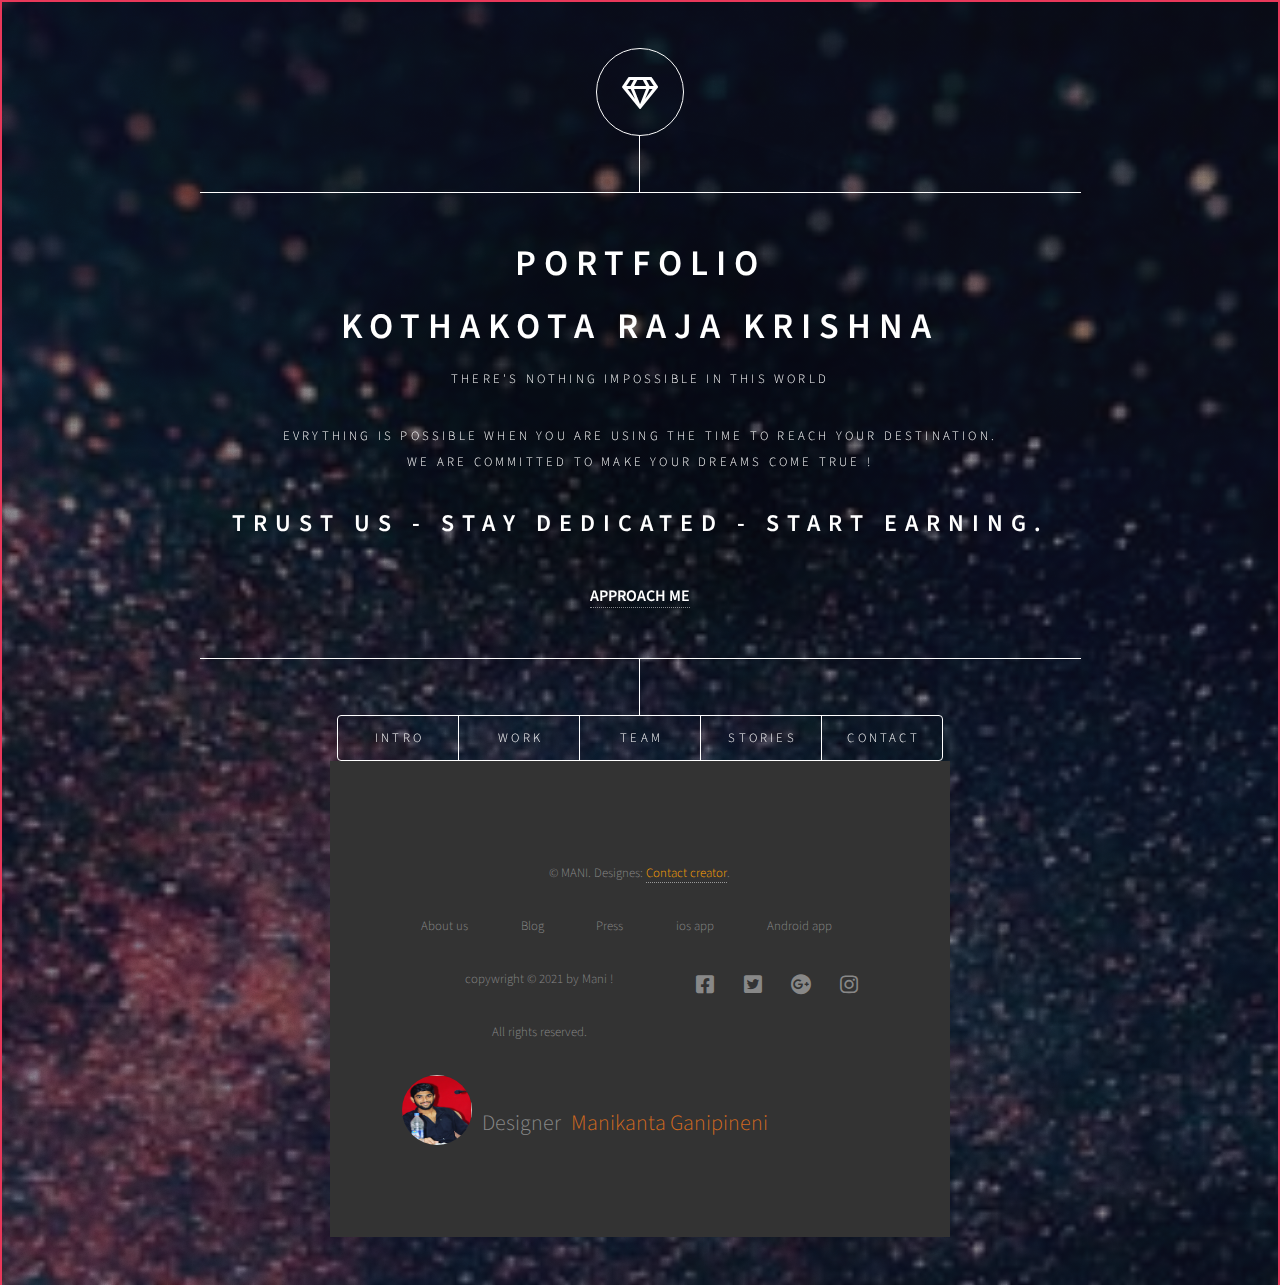
==== index.html @ e28f754a "Add files via upload" ====
<!DOCTYPE HTML>
<!--
	Dimension by HTML5 UP
	html5up.net | @ajlkn
	Free for personal and commercial use under the CCA 3.0 license (html5up.net/license)
-->
<html>
	<head>
		<title>KITTU</title>
		<meta charset="utf-8" />
		<meta name="viewport" content="width=device-width, initial-scale=1, user-scalable=no" />
		<link rel="stylesheet" href="assets/css/main.css" />
		<noscript><link rel="stylesheet" href="assets/css/noscript.css" /></noscript>
	</head>
	<body class="is-preload">

		<!-- Wrapper -->
			<div id="wrapper">

				<!-- Header -->
					<header id="header">
						<div class="logo">
							<span class="icon fa-gem"></span>
						</div>
						<div class="content">
							<div class="inner">
								<h1>PORTFOLIO</h1>

								<h1>KOTHAKOTA RAJA KRISHNA</h1>
								<p>There's nothing impossible in this world</p>
								<p>Evrything is possible when you are using the time to reach your destination<!--<a href="#"><STRONG>FIND ME</STRONG></a>-->.<br />
									We are committed to make your dreams come true ! <br><h2>Trust us - Stay dedicated - Start earning.</h2><br><a href="https://api.whatsapp.com/send?phone=917095626390" target="_blank"><STRONG>APPROACH ME</STRONG></a></p>
							</div>
						</div>
						<nav>
							<ul>
								<li><a href="#intro">Intro</a></li>
								<li><a href="#work">Work</a></li>
								<li><a href="#Team">Team</a></li>
								<li><a href="#Stories">Stories</a> </li>
								<li><a href="#contact">Contact</a></li>

								<!--<li><a href="#elements">Elements</a></li>-->
							</ul>
						</nav>
					</header>

				<!-- Main -->
					<div id="main">

						<!-- Intro -->
							<article id="intro">
								<h2 class="major">Intro</h2>
								<span class="image main"><img src="images/intro.jpg" alt="" /></span>
								<p>The purpose of this Portfolio is to explain how  <strong> Shadow Consultancy</strong>  will assist you to get a fixed job in a short span of 2 Weeks. We can't change the direction of your wind we can adjust your sails to reach our destination. Trust - Dedicate - Earn. &nbsp &nbsp<a href="#work"><STRONG> NEXT</STRONG></a>.</p>
                                  <h3>KOTHAKOTA RAJA KRISHNA</h3>
							</article>

						<!-- Work -->
							<article id="work">
								<h2 class="major">Work</h2>
								<span class="image main"><img src="images/work.jpg" alt="" /></span>
								<p>We make your goal, Join us today</p>
									<p>Don't be worried about unemployment when you are ready to learn.</p>

									<p>Task Plan will be sent to Mail .&nbsp &nbsp <a href="#Team"> NEXT</a></p>

							</article>

						<!-- Team -->
							<article id="Team">
								<h2 class="major">Team</h2>
								<span class="image main"><img src="images/team.jpg" alt="" /></span>
								<h3>"Great things are always done by a Great Team"</h3>
								<p> <h3>K.Raja Krishna </h3> - Team Leader & Traine</p>
								<p> <h3>G.Mani Kanta   </h3> - Desiner</p>
								<p> <h3>P.Lalasa  </h3> - HR Traine <br>&nbsp&nbsp&nbsp&nbsp&nbsp&nbsp&nbsp&nbsp&nbsp&nbsp&nbsp&nbsp&nbsp&nbsp&nbsp&nbsp&nbsp&nbsp&nbsp&nbsp&nbsp&nbsp&nbsp&nbsp&nbsp&nbsp&nbsp&nbsp&nbsp&nbsp&nbsp&nbsp&nbsp&nbsp&nbsp&nbsp&nbsp&nbsp&nbsp&nbsp&nbsp&nbsp&nbsp&nbsp&nbsp&nbsp&nbsp&nbsp&nbsp&nbsp&nbsp&nbsp&nbsp&nbsp&nbsp&nbsp&nbsp&nbsp&nbsp&nbsp&nbsp&nbsp&nbsp&nbsp&nbsp&nbsp&nbsp&nbsp&nbsp&nbsp&nbsp&nbsp&nbsp&nbsp&nbsp&nbsp&nbsp&nbsp&nbsp&nbsp&nbsp&nbsp&nbsp&nbsp<a href="#Stories">NEXT</a></p>


							</article>

						<!-- stories -->
						<article id="Stories">
							<h2 class="major">Stories</h2>
							<span class="image main"><img src="images/sucess.jpg" alt="" /></span>
							<h3>" Our Successful Stories "</h3>
							<p><h3>T.Arun Sai </h3>- 10Lac Package </p>
							<p><h3>G.Ameen </h3> - 7Lac package <br>&nbsp&nbsp&nbsp&nbsp&nbsp&nbsp&nbsp&nbsp&nbsp&nbsp&nbsp&nbsp&nbsp&nbsp&nbsp&nbsp&nbsp&nbsp&nbsp&nbsp&nbsp&nbsp&nbsp&nbsp&nbsp&nbsp&nbsp&nbsp&nbsp&nbsp&nbsp&nbsp&nbsp&nbsp&nbsp&nbsp&nbsp&nbsp&nbsp&nbsp&nbsp&nbsp&nbsp&nbsp&nbsp&nbsp&nbsp&nbsp&nbsp&nbsp&nbsp&nbsp&nbsp&nbsp&nbsp&nbsp&nbsp&nbsp&nbsp&nbsp&nbsp&nbsp&nbsp&nbsp&nbsp&nbsp&nbsp&nbsp&nbsp&nbsp&nbsp&nbsp&nbsp&nbsp&nbsp&nbsp&nbsp&nbsp&nbsp&nbsp&nbsp&nbsp&nbsp&nbsp <a href="#contact"> NEXT</a></p>



						</article>

						<!-- Contact -->
							<article id="contact" >
								<h2 class="major">Contact</h2>
								<form method="post" action="#" netlify >
									<div class="fields">
										<div class="field half">
											<label for="name">Name</label>
											<input type="text" name="name" id="name" />
										</div>
										<div class="field half">
											<label for="email">Email</label>
											<input type="text" name="email" id="email" />
										</div>
										<div class="field">
											<label for="message">Message</label>
											<textarea name="message" id="message" rows="4"></textarea>
										</div>
									</div>
									<ul class="actions">
										<li><input type="submit" value="Send Message" class="primary" /></li>
										<li><input type="reset" value="Reset" /></li>
										 <li><a href="home.html"  class="button"> Home</a></li>
									</ul>
								</form>
								<ul class="icons">
									<li><a href="https://twitter.com/manichow999" target="_blank" class="icon brands fa-twitter"><span class="label">Twitter</span></a></li>
									<li><a href="https://www.facebook.com/kittuyadav09" target="_blank" class="icon brands fa-facebook-f"><span class="label">Facebook</span></a></li>
									<li><a href="https://instagram.com/kittu_yadav_l?igshid=iut64e9iz1jh" target="_blank" class="icon brands fa-instagram"><span class="label">Instagram</span></a></li>
									<li><a href="mailto:kittuipod@gmail.com" target="_blank" class="icon brands fa-github"><span class="label">GitHub</span></a></li>
								</ul>
							</article>

						<!-- Elements -->
							<article id="elements">
								<h2 class="major">Elements</h2>

								<section>
									<h3 class="major">Text</h3>
									<p>This is <b>bold</b> and this is <strong>strong</strong>. This is <i>italic</i> and this is <em>emphasized</em>.
									This is <sup>superscript</sup> text and this is <sub>subscript</sub> text.
									This is <u>underlined</u> and this is code: <code>for (;;) { ... }</code>. Finally, <a href="#">this is a link</a>.</p>
									<hr />
									<h2>Heading Level 2</h2>
									<h3>Heading Level 3</h3>
									<h4>Heading Level 4</h4>
									<h5>Heading Level 5</h5>
									<h6>Heading Level 6</h6>
									<hr />
									<h4>Blockquote</h4>
									<blockquote>Fringilla nisl. Donec accumsan interdum nisi, quis tincidunt felis sagittis eget tempus euismod. Vestibulum ante ipsum primis in faucibus vestibulum. Blandit adipiscing eu felis iaculis volutpat ac adipiscing accumsan faucibus. Vestibulum ante ipsum primis in faucibus lorem ipsum dolor sit amet nullam adipiscing eu felis.</blockquote>
									<h4>Preformatted</h4>
									<pre><code>i = 0;

while (!deck.isInOrder()) {
    print 'Iteration ' + i;
    deck.shuffle();
    i++;
}

print 'It took ' + i + ' iterations to sort the deck.';</code></pre>
								</section>

								<section>
									<h3 class="major">Lists</h3>

									<h4>Unordered</h4>
									<ul>
										<li>Dolor pulvinar etiam.</li>
										<li>Sagittis adipiscing.</li>
										<li>Felis enim feugiat.</li>
									</ul>

									<h4>Alternate</h4>
									<ul class="alt">
										<li>Dolor pulvinar etiam.</li>
										<li>Sagittis adipiscing.</li>
										<li>Felis enim feugiat.</li>
									</ul>

									<h4>Ordered</h4>
									<ol>
										<li>Dolor pulvinar etiam.</li>
										<li>Etiam vel felis viverra.</li>
										<li>Felis enim feugiat.</li>
										<li>Dolor pulvinar etiam.</li>
										<li>Etiam vel felis lorem.</li>
										<li>Felis enim et feugiat.</li>
									</ol>
									<h4>Icons</h4>
									<ul class="icons">
										<li><a href="#" class="icon brands fa-twitter"><span class="label">Twitter</span></a></li>
										<li><a href="#" class="icon brands fa-facebook-f"><span class="label">Facebook</span></a></li>
										<li><a href="#" class="icon brands fa-instagram"><span class="label">Instagram</span></a></li>
										<li><a href="mailto:kittuipod@gmail.com" target="_blank" class="fas fa-envelope"><span class="label">Github</span></a></li>
									</ul>    <i class=""></i>

									<h4>Actions</h4>
									<ul class="actions">
										<li><a href="#" class="button primary">Default</a></li>
										<li><a href="#" class="button">Default</a></li>
									</ul>
									<ul class="actions stacked">
										<li><a href="#" class="button primary">Default</a></li>
										<li><a href="#" class="button">Default</a></li>
									</ul>
								</section>

								<section>
									<h3 class="major">Table</h3>
									<h4>Default</h4>
									<div class="table-wrapper">
										<table>
											<thead>
												<tr>
													<th>Name</th>
													<th>Description</th>
													<th>Price</th>
												</tr>
											</thead>
											<tbody>
												<tr>
													<td>Item One</td>
													<td>Ante turpis integer aliquet porttitor.</td>
													<td>29.99</td>
												</tr>
												<tr>
													<td>Item Two</td>
													<td>Vis ac commodo adipiscing arcu aliquet.</td>
													<td>19.99</td>
												</tr>
												<tr>
													<td>Item Three</td>
													<td> Morbi faucibus arcu accumsan lorem.</td>
													<td>29.99</td>
												</tr>
												<tr>
													<td>Item Four</td>
													<td>Vitae integer tempus condimentum.</td>
													<td>19.99</td>
												</tr>
												<tr>
													<td>Item Five</td>
													<td>Ante turpis integer aliquet porttitor.</td>
													<td>29.99</td>
												</tr>
											</tbody>
											<tfoot>
												<tr>
													<td colspan="2"></td>
													<td>100.00</td>
												</tr>
											</tfoot>
										</table>
									</div>

									<h4>Alternate</h4>
									<div class="table-wrapper">
										<table class="alt">
											<thead>
												<tr>
													<th>Name</th>
													<th>Description</th>
													<th>Price</th>
												</tr>
											</thead>
											<tbody>
												<tr>
													<td>Item One</td>
													<td>Ante turpis integer aliquet porttitor.</td>
													<td>29.99</td>
												</tr>
												<tr>
													<td>Item Two</td>
													<td>Vis ac commodo adipiscing arcu aliquet.</td>
													<td>19.99</td>
												</tr>
												<tr>
													<td>Item Three</td>
													<td> Morbi faucibus arcu accumsan lorem.</td>
													<td>29.99</td>
												</tr>
												<tr>
													<td>Item Four</td>
													<td>Vitae integer tempus condimentum.</td>
													<td>19.99</td>
												</tr>
												<tr>
													<td>Item Five</td>
													<td>Ante turpis integer aliquet porttitor.</td>
													<td>29.99</td>
												</tr>
											</tbody>
											<tfoot>
												<tr>
													<td colspan="2"></td>
													<td>100.00</td>
												</tr>
											</tfoot>
										</table>
									</div>
								</section>

								<section>
									<h3 class="major">Buttons</h3>
									<ul class="actions">
										<li><a href="#" class="button primary">Primary</a></li>
										<li><a href="#" class="button">Default</a></li>
									</ul>
									<ul class="actions">
										<li><a href="#" class="button">Default</a></li>
										<li><a href="#" class="button small">Small</a></li>
									</ul>
									<ul class="actions">
										<li><a href="#" class="button primary icon solid fa-download">Icon</a></li>
										<li><a href="#" class="button icon solid fa-download">Icon</a></li>
									</ul>
									<ul class="actions">
										<li><span class="button primary disabled">Disabled</span></li>
										<li><span class="button disabled">Disabled</span></li>
									</ul>
								</section>

								<section>
									<h3 class="major">Form</h3>
									<form method="post" action="#">
										<div class="fields">
											<div class="field half">
												<label for="demo-name">Name</label>
												<input type="text" name="demo-name" id="demo-name" value="" placeholder="Jane Doe" />
											</div>
											<div class="field half">
												<label for="demo-email">Email</label>
												<input type="email" name="demo-email" id="demo-email" value="" placeholder="jane@untitled.tld" />
											</div>
											<div class="field">
												<label for="demo-category">Category</label>
												<select name="demo-category" id="demo-category">
													<option value="">-</option>
													<option value="1">Manufacturing</option>
													<option value="1">Shipping</option>
													<option value="1">Administration</option>
													<option value="1">Human Resources</option>
												</select>
											</div>
											<div class="field half">
												<input type="radio" id="demo-priority-low" name="demo-priority" checked>
												<label for="demo-priority-low">Low</label>
											</div>
											<div class="field half">
												<input type="radio" id="demo-priority-high" name="demo-priority">
												<label for="demo-priority-high">High</label>
											</div>
											<div class="field half">
												<input type="checkbox" id="demo-copy" name="demo-copy">
												<label for="demo-copy">Email me a copy</label>
											</div>
											<div class="field half">
												<input type="checkbox" id="demo-human" name="demo-human" checked>
												<label for="demo-human">Not a robot</label>
											</div>
											<div class="field">
												<label for="demo-message">Message</label>
												<textarea name="demo-message" id="demo-message" placeholder="Enter your message" rows="6"></textarea>
											</div>
										</div>
										<ul class="actions">
											<li><input type="submit" value="Send Message" class="primary" /></li>
											<li><input type="reset" value="Reset" /></li>
										</ul>
									</form>
								</section>

							</article>

					</div>
				<footer>
					<p class="copyright">&copy; MANI. Designes: <a class="mini" href="https://www.instagram.com/the_software_developers/" target="_blank">Contact creator</a>.</p>
					<div class="row">
						<div class="col span-1-of-2">
							<ul class="footer-nav">
								<li><a href="https://www.instagram.com/the_software_developers/" target="_blank">About us</a> <li>
								<li><a href="https://www.instagram.com/the_software_developers/" target="_blank">Blog</a> <li>
								<li><a href="https://www.instagram.com/the_software_developers/" target="_blank" >Press</a> <li>
								<li><a href="https://www.apple.com/ios/app-store/" target="_blank"  >ios app</a> <li>
								<li><a href="https://play.google.com/store?hl=en" target="_blank">Android app</a> <li>
							</ul>
						</div>
						<div class="col span-1-of-2">
							<ul class="social-links">
								<li><a href="https://www.facebook.com/manichowdary007" target="_blank"><i class="fab fa-facebook-square"></i></a> </li>
								<li><a href="https://twitter.com/manichow999" target="_blank"><i class="fab fa-twitter-square"></i></a> </li>
								<li><a href="mailto:manichowdary.mani007@gmail.com" target="_blank"><i class="fab fa-google-plus" ></i></a> </li>
								<li><a href="https://www.instagram.com/the_software_developers/" target="_blank" ><i class="fab fa-instagram" ></i></a> </li>

							</ul>
						</div>

					</div>
					<div class="row">
						<p>
							copywright &copy; 2021 by Mani !
						</p>
						<p>
							All rights reserved.
						</p>
					</div>
					<figure class="author--img">
						<img src="images/author.jpg"  alt="author" class="author-img" ><p class="man" >  Designer</p> <p  class="author-text">Manikanta Ganipineni </p>
					</figure>
				</footer>
				<!-- Footer -->
					<!--<footer id="footer">
						<p class="copyright">&copy; MANI. Design: <a href="https://github.com/websitedesignerMani">Contact creator</a>.</p>
					</footer>-->

			</div>

		<!-- BG -->
			<div id="bg"></div>

		<!-- Scripts -->
			<script src="assets/js/jquery.min.js"></script>
			<script src="assets/js/browser.min.js"></script>
			<script src="assets/js/breakpoints.min.js"></script>
			<script src="assets/js/util.js"></script>
			<script src="assets/js/main.js"></script>


<!--<footer>
	<div class="row">
		<div class="col span-1-of-2">
			<ul class="footer-nav">
				<li><a href="mailto:manichowdary.mani007@gmail.com">About us</a> <li>
				<li><a href="https://twitter.com/foodymarvelous?s=90">Blog</a> <li>
				<li><a href="https://twitter.com/foodymarvelous?s=90">Press</a> <li>
				<li><a href="https://www.apple.com/ios/app-store/">ios app</a> <li>
				<li><a href="https://play.google.com/store?hl=en">Android app</a> <li>
			</ul>
		</div>
		<div class="col span-1-of-2">
			<ul class="social-links">
				<li><a href="https://www.facebook.com/marvelousfoody" target="_blank"><i class="fab fa-facebook-square"></i></a> </li>
				<li><a href="https://twitter.com/foodymarvelous?s=90" target="_blank"><i class="fab fa-twitter-square"></i></a> </li>
				<li><a href="mailto:manichowdary.mani007@gmail.com" target="_blank"><i class="fab fa-google-plus" ></i></a> </li>
				<li><a href="https://instagram.com/marvelous_foody?igshid=1uf9rz3giwleh" ><i class="fab fa-instagram" ></i></a> </li>

			</ul>
		</div>

	</div>
	<div class="row">
		<p>
			copywright &copy; 2020 by marvelousfoody. All rights reserved.
		</p>
	</div>
	<figure class="author&#45;&#45;img">
		<img src="images/author.jpg"  alt="author" class="author-img" > <p  class="author-text">Manikanta Ganipineni </p>
	</figure>
</footer>-->
	</body>
</html>
---- assets/css/main.css ----
@import url(fontawesome-all.min.css);
@import url("https://fonts.googleapis.com/css?family=Source+Sans+Pro:300italic,600italic,300,600");

/*
	Dimension by HTML5 UP
	html5up.net | @ajlkn
	Free for personal and commercial use under the CCA 3.0 license (html5up.net/license)
*/

html, body, div, span, applet, object,
iframe, h1, h2, h3, h4, h5, h6, p, blockquote,
pre, a, abbr, acronym, address, big, cite,
code, del, dfn, em, img, ins, kbd, q, s, samp,
small, strike, strong, sub, sup, tt, var, b,
u, i, center, dl, dt, dd, ol, ul, li, fieldset,
form, label, legend, table, caption, tbody,
tfoot, thead, tr, th, td, article, aside,
canvas, details, embed, figure, figcaption,
footer, header, hgroup, menu, nav, output, ruby,
section, summary, time, mark, audio, video {
	margin: 0;
	padding: 0;
	border: 0;
	font-size: 100%;
	font: inherit;
	vertical-align: baseline;}

article, aside, details, figcaption, figure,
footer, header, hgroup, menu, nav, section {
	display: block;}

body {
	line-height: 1;
}

ol, ul {
	list-style: none;
}

blockquote, q {
	quotes: none;
}

	blockquote:before, blockquote:after, q:before, q:after {
		content: '';
		content: none;
	}

table {
	border-collapse: collapse;
	border-spacing: 0;
}

body {
	-webkit-text-size-adjust: none;
}

mark {
	background-color: transparent;
	color: inherit;
}

input::-moz-focus-inner {
	border: 0;
	padding: 0;
}

input, select, textarea {
	-moz-appearance: none;
	-webkit-appearance: none;
	-ms-appearance: none;
	appearance: none;
}

/* Basic */

	@-ms-viewport {
		width: device-width;
	}

	@media screen and (max-width: 480px) {

		html, body {
			min-width: 320px;
		}

	}

	html {
		box-sizing: border-box;
	}

	*, *:before, *:after {
		box-sizing: inherit;
	}

	body {
		background: #1b1f22;
	}

		body.is-preload *, body.is-preload *:before, body.is-preload *:after {
			-moz-animation: none !important;
			-webkit-animation: none !important;
			-ms-animation: none !important;
			animation: none !important;
			-moz-transition: none !important;
			-webkit-transition: none !important;
			-ms-transition: none !important;
			transition: none !important;
		}

/* Type */

	html {
		font-size: 16pt;
	}

		@media screen and (max-width: 1680px) {

			html {
				font-size: 12pt;
			}

		}

		@media screen and (max-width: 736px) {

			html {
				font-size: 11pt;
			}

		}

		@media screen and (max-width: 360px) {

			html {
				font-size: 10pt;
			}

		}

	body, input, select, textarea {
		color: #ffffff;
		font-family: "Source Sans Pro", sans-serif;
		font-weight: 300;
		font-size: 1rem;
		line-height: 1.65;
	}

	a {
		-moz-transition: color 0.2s ease-in-out, background-color 0.2s ease-in-out, border-bottom-color 0.2s ease-in-out;
		-webkit-transition: color 0.2s ease-in-out, background-color 0.2s ease-in-out, border-bottom-color 0.2s ease-in-out;
		-ms-transition: color 0.2s ease-in-out, background-color 0.2s ease-in-out, border-bottom-color 0.2s ease-in-out;
		transition: color 0.2s ease-in-out, background-color 0.2s ease-in-out, border-bottom-color 0.2s ease-in-out;
		border-bottom: dotted 1px rgba(255, 255, 255, 0.5);
		text-decoration: none;
		color: inherit;
	}

		a:hover {
			border-bottom-color: transparent;
		}

	strong, b {
		color: #ffffff;
		font-weight: 600;
	}

	em, i {
		font-style: italic;
	}

	p {
		margin: 0 0 2rem 0;
	}

	h1, h2, h3, h4, h5, h6 {
		color: #ffffff;
		font-weight: 600;
		line-height: 1.5;
		margin: 0 0 1rem 0;
		text-transform: uppercase;
		letter-spacing: 0.2rem;
	}

		h1 a, h2 a, h3 a, h4 a, h5 a, h6 a {
			color: inherit;
			text-decoration: none;
		}

		h1.major, h2.major, h3.major, h4.major, h5.major, h6.major {
			border-bottom: solid 1px #ffffff;
			width: -moz-max-content;
			width: -webkit-max-content;
			width: -ms-max-content;
			width: max-content;
			padding-bottom: 0.5rem;
			margin: 0 0 2rem 0;
		}

	h1 {
		font-size: 2.25rem;
		line-height: 1.3;
		letter-spacing: 0.5rem;
	}

	h2 {
		font-size: 1.5rem;
		line-height: 1.4;
		letter-spacing: 0.5rem;
	}

	h3 {
		font-size: 1rem;
	}

	h4 {
		font-size: 0.8rem;
	}

	h5 {
		font-size: 0.7rem;
	}

	h6 {
		font-size: 0.6rem;
	}

	@media screen and (max-width: 736px) {

		h1 {
			font-size: 1.75rem;
			line-height: 1.4;
		}

		h2 {
			font-size: 1.25em;
			line-height: 1.5;
		}

	}

	sub {
		font-size: 0.8rem;
		position: relative;
		top: 0.5rem;
	}

	sup {
		font-size: 0.8rem;
		position: relative;
		top: -0.5rem;
	}

	blockquote {
		border-left: solid 4px #ffffff;
		font-style: italic;
		margin: 0 0 2rem 0;
		padding: 0.5rem 0 0.5rem 2rem;
	}

	code {
		background: rgba(255, 255, 255, 0.075);
		border-radius: 4px;
		font-family: "Courier New", monospace;
		font-size: 0.9rem;
		margin: 0 0.25rem;
		padding: 0.25rem 0.65rem;
	}

	pre {
		-webkit-overflow-scrolling: touch;
		font-family: "Courier New", monospace;
		font-size: 0.9rem;
		margin: 0 0 2rem 0;
	}

		pre code {
			display: block;
			line-height: 1.75;
			padding: 1rem 1.5rem;
			overflow-x: auto;
		}

	hr {
		border: 0;
		border-bottom: solid 1px #ffffff;
		margin: 2.75rem 0;
	}

	.align-left {
		text-align: left;
	}

	.align-center {
		text-align: center;
	}

	.align-right {
		text-align: right;
	}

/* Form */

	form {
		margin: 0 0 2rem 0;
	}

		form > :last-child {
			margin-bottom: 0;
		}

		form > .fields {
			display: -moz-flex;
			display: -webkit-flex;
			display: -ms-flex;
			display: flex;
			-moz-flex-wrap: wrap;
			-webkit-flex-wrap: wrap;
			-ms-flex-wrap: wrap;
			flex-wrap: wrap;
			width: calc(100% + 3rem);
			margin: -1.5rem 0 2rem -1.5rem;
		}

			form > .fields > .field {
				-moz-flex-grow: 0;
				-webkit-flex-grow: 0;
				-ms-flex-grow: 0;
				flex-grow: 0;
				-moz-flex-shrink: 0;
				-webkit-flex-shrink: 0;
				-ms-flex-shrink: 0;
				flex-shrink: 0;
				padding: 1.5rem 0 0 1.5rem;
				width: calc(100% - 1.5rem);
			}

				form > .fields > .field.half {
					width: calc(50% - 0.75rem);
				}

				form > .fields > .field.third {
					width: calc(100%/3 - 0.5rem);
				}

				form > .fields > .field.quarter {
					width: calc(25% - 0.375rem);
				}

		@media screen and (max-width: 480px) {

			form > .fields {
				width: calc(100% + 3rem);
				margin: -1.5rem 0 2rem -1.5rem;
			}

				form > .fields > .field {
					padding: 1.5rem 0 0 1.5rem;
					width: calc(100% - 1.5rem);
				}

					form > .fields > .field.half {
						width: calc(100% - 1.5rem);
					}

					form > .fields > .field.third {
						width: calc(100% - 1.5rem);
					}

					form > .fields > .field.quarter {
						width: calc(100% - 1.5rem);
					}

		}

	label {
		color: #ffffff;
		display: block;
		font-size: 0.8rem;
		font-weight: 300;
		letter-spacing: 0.2rem;
		line-height: 1.5;
		margin: 0 0 1rem 0;
		text-transform: uppercase;
	}

	input[type="text"],
	input[type="password"],
	input[type="email"],
	input[type="tel"],
	select,
	textarea {
		-moz-appearance: none;
		-webkit-appearance: none;
		-ms-appearance: none;
		appearance: none;
		-moz-transition: border-color 0.2s ease-in-out, box-shadow 0.2s ease-in-out, background-color 0.2s ease-in-out;
		-webkit-transition: border-color 0.2s ease-in-out, box-shadow 0.2s ease-in-out, background-color 0.2s ease-in-out;
		-ms-transition: border-color 0.2s ease-in-out, box-shadow 0.2s ease-in-out, background-color 0.2s ease-in-out;
		transition: border-color 0.2s ease-in-out, box-shadow 0.2s ease-in-out, background-color 0.2s ease-in-out;
		background-color: transparent;
		border-radius: 4px;
		border: solid 1px #ffffff;
		color: inherit;
		display: block;
		outline: 0;
		padding: 0 1rem;
		text-decoration: none;
		width: 100%;
	}

		input[type="text"]:invalid,
		input[type="password"]:invalid,
		input[type="email"]:invalid,
		input[type="tel"]:invalid,
		select:invalid,
		textarea:invalid {
			box-shadow: none;
		}

		input[type="text"]:focus,
		input[type="password"]:focus,
		input[type="email"]:focus,
		input[type="tel"]:focus,
		select:focus,
		textarea:focus {
			background: rgba(255, 255, 255, 0.075);
			border-color: #ffffff;
			box-shadow: 0 0 0 1px #ffffff;
		}

	select {
		background-image: url("data:image/svg+xml;charset=utf8,%3Csvg xmlns='http://www.w3.org/2000/svg' width='40' height='40' preserveAspectRatio='none' viewBox='0 0 40 40'%3E%3Cpath d='M9.4,12.3l10.4,10.4l10.4-10.4c0.2-0.2,0.5-0.4,0.9-0.4c0.3,0,0.6,0.1,0.9,0.4l3.3,3.3c0.2,0.2,0.4,0.5,0.4,0.9 c0,0.4-0.1,0.6-0.4,0.9L20.7,31.9c-0.2,0.2-0.5,0.4-0.9,0.4c-0.3,0-0.6-0.1-0.9-0.4L4.3,17.3c-0.2-0.2-0.4-0.5-0.4-0.9 c0-0.4,0.1-0.6,0.4-0.9l3.3-3.3c0.2-0.2,0.5-0.4,0.9-0.4S9.1,12.1,9.4,12.3z' fill='%23ffffff' /%3E%3C/svg%3E");
		background-size: 1.25rem;
		background-repeat: no-repeat;
		background-position: calc(100% - 1rem) center;
		height: 2.75rem;
		padding-right: 2.75rem;
		text-overflow: ellipsis;
	}

		select option {
			color: #ffffff;
			background: #1b1f22;
		}

		select:focus::-ms-value {
			background-color: transparent;
		}

		select::-ms-expand {
			display: none;
		}

	input[type="text"],
	input[type="password"],
	input[type="email"],
	select {
		height: 2.75rem;
	}

	textarea {
		padding: 0.75rem 1rem;
	}

	input[type="checkbox"],
	input[type="radio"] {
		-moz-appearance: none;
		-webkit-appearance: none;
		-ms-appearance: none;
		appearance: none;
		display: block;
		float: left;
		margin-right: -2rem;
		opacity: 0;
		width: 1rem;
		z-index: -1;
	}

		input[type="checkbox"] + label,
		input[type="radio"] + label {
			text-decoration: none;
			-moz-user-select: none;
			-webkit-user-select: none;
			-ms-user-select: none;
			user-select: none;
			color: #ffffff;
			cursor: pointer;
			display: inline-block;
			font-size: 0.8rem;
			font-weight: 300;
			margin: 0 0 0.5rem 0;
			padding-left: 2.65rem;
			padding-right: 0.75rem;
			position: relative;
		}

			input[type="checkbox"] + label:before,
			input[type="radio"] + label:before {
				-moz-osx-font-smoothing: grayscale;
				-webkit-font-smoothing: antialiased;
				display: inline-block;
				font-style: normal;
				font-variant: normal;
				text-rendering: auto;
				line-height: 1;
				text-transform: none !important;
				font-family: 'Font Awesome 5 Free';
				font-weight: 900;
			}

			input[type="checkbox"] + label:before,
			input[type="radio"] + label:before {
				-moz-transition: border-color 0.2s ease-in-out, box-shadow 0.2s ease-in-out, background-color 0.2s ease-in-out;
				-webkit-transition: border-color 0.2s ease-in-out, box-shadow 0.2s ease-in-out, background-color 0.2s ease-in-out;
				-ms-transition: border-color 0.2s ease-in-out, box-shadow 0.2s ease-in-out, background-color 0.2s ease-in-out;
				transition: border-color 0.2s ease-in-out, box-shadow 0.2s ease-in-out, background-color 0.2s ease-in-out;
				border-radius: 4px;
				border: solid 1px #ffffff;
				content: '';
				display: inline-block;
				height: 1.65rem;
				left: 0;
				line-height: 1.65rem;
				position: absolute;
				text-align: center;
				top: -0.15rem;
				width: 1.65rem;
			}

		input[type="checkbox"]:checked + label:before,
		input[type="radio"]:checked + label:before {
			background: #ffffff !important;
			border-color: #ffffff !important;
			color: #1b1f22;
			content: '\f00c';
		}

		input[type="checkbox"]:focus + label:before,
		input[type="radio"]:focus + label:before {
			background: rgba(255, 255, 255, 0.075);
			border-color: #ffffff;
			box-shadow: 0 0 0 1px #ffffff;
		}

	input[type="checkbox"] + label:before {
		border-radius: 4px;
	}

	input[type="radio"] + label:before {
		border-radius: 100%;
	}

	::-webkit-input-placeholder {
		color: rgba(255, 255, 255, 0.5) !important;
		opacity: 1.0;
	}

	:-moz-placeholder {
		color: rgba(255, 255, 255, 0.5) !important;
		opacity: 1.0;
	}

	::-moz-placeholder {
		color: rgba(255, 255, 255, 0.5) !important;
		opacity: 1.0;
	}

	:-ms-input-placeholder {
		color: rgba(255, 255, 255, 0.5) !important;
		opacity: 1.0;
	}

	.formerize-placeholder {
		color: rgba(255, 255, 255, 0.5) !important;
		opacity: 1.0;
	}

/* Box */

	.box {
		border-radius: 4px;
		border: solid 1px #ffffff;
		margin-bottom: 2rem;
		padding: 1.5em;
	}

		.box > :last-child,
		.box > :last-child > :last-child,
		.box > :last-child > :last-child > :last-child {
			margin-bottom: 0;
		}

		.box.alt {
			border: 0;
			border-radius: 0;
			padding: 0;
		}

/* Icon */

	.icon {
		text-decoration: none;
		border-bottom: none;
		position: relative;
	}

		.icon:before {
			-moz-osx-font-smoothing: grayscale;
			-webkit-font-smoothing: antialiased;
			display: inline-block;
			font-style: normal;
			font-variant: normal;
			text-rendering: auto;
			line-height: 1;
			text-transform: none !important;
			font-family: 'Font Awesome 5 Free';
			font-weight: 400;
		}

		.icon > .label {
			display: none;
		}

		.icon:before {
			line-height: inherit;
		}

		.icon.solid:before {
			font-weight: 900;
		}

		.icon.brands:before {
			font-family: 'Font Awesome 5 Brands';
		}

/* Image */

.major img {
	max-width: 100%;
	max-height: 100%;
	display: block;
	margin: 0 auto;
}

	.image {
		border-radius: 4px;
		border: 0;
		display: inline-block;
		position: relative;
		height: 100;
	}

		.image:before {
			pointer-events: none;
			background-image: url("../../images/overlay.png");
			background-color: rgba(19, 21, 25, 0.5);
			border-radius: 4px;
			content: '';
			display: block;
			height: 100%;
			left: 0;
			opacity: 0.5;
			position: absolute;
			top: 0;
			width: 100%;
		}

		.image img {
			border-radius: 4px;
			display: block;
		}

		.image.left, .image.right {
			max-width: 40%;
		}

			.image.left img, .image.right img {
				width: 100%;
			}

		.image.left {
			float: left;
			padding: 0 1.5em 1em 0;
			top: 0.25em;
		}

		.image.right {
			float: right;
			padding: 0 0 1em 1.5em;
			top: 0.25em;
		}

		.image.fit {
			display: block;
			margin: 0 0 2rem 0;
			width: 100%;
		}

			.image.fit img {
				width: 100%;
			}

		.image.main {
			display: block;
			margin: 2.5rem 0;
			width: 100%;
		}

			.image.main img {
				width: 100%;
			}

		@media screen and (max-width: 736px) {

			.image.main {
				margin: 2rem 0;
			}

		}

		@media screen and (max-width: 480px) {

			.image.main {
				margin: 1.5rem 0;
			}

		}

/* List */

	ol {
		list-style: decimal;
		margin: 0 0 2rem 0;
		padding-left: 1.25em;
	}

		ol li {
			padding-left: 0.25em;
		}

	ul {
		list-style: disc;
		margin: 0 0 2rem 0;
		padding-left: 1em;
	}

		ul li {
			padding-left: 0.5em;
		}

		ul.alt {
			list-style: none;
			padding-left: 0;
		}

			ul.alt li {
				border-top: solid 1px #ffffff;
				padding: 0.5em 0;
			}

				ul.alt li:first-child {
					border-top: 0;
					padding-top: 0;
				}

	dl {
		margin: 0 0 2rem 0;
	}

		dl dt {
			display: block;
			font-weight: 600;
			margin: 0 0 1rem 0;
		}

		dl dd {
			margin-left: 2rem;
		}

/* Actions */

	ul.actions {
		display: -moz-flex;
		display: -webkit-flex;
		display: -ms-flex;
		display: flex;
		cursor: default;
		list-style: none;
		margin-left: -1rem;
		padding-left: 0;
	}


		ul.actions li {
			padding: 0 0 0 1rem;
			vertical-align: middle;
		}

		ul.actions.special {
			-moz-justify-content: center;
			-webkit-justify-content: center;
			-ms-justify-content: center;
			justify-content: center;
			width: 100%;
			margin-left: 0;
		}

			ul.actions.special li:first-child {
				padding-left: 0;
			}

		ul.actions.stacked {
			-moz-flex-direction: column;
			-webkit-flex-direction: column;
			-ms-flex-direction: column;
			flex-direction: column;
			margin-left: 0;
		}

			ul.actions.stacked li {
				padding: 1.3rem 0 0 0;
			}

				ul.actions.stacked li:first-child {
					padding-top: 0;
				}

		ul.actions.fit {
			width: calc(100% + 1rem);
		}

			ul.actions.fit li {
				-moz-flex-grow: 1;
				-webkit-flex-grow: 1;
				-ms-flex-grow: 1;
				flex-grow: 1;
				-moz-flex-shrink: 1;
				-webkit-flex-shrink: 1;
				-ms-flex-shrink: 1;
				flex-shrink: 1;
				width: 100%;
			}

				ul.actions.fit li > * {
					width: 100%;
				}

			ul.actions.fit.stacked {
				width: 100%;
			}

		@media screen and (max-width: 480px) {

			ul.actions:not(.fixed) {
				-moz-flex-direction: column;
				-webkit-flex-direction: column;
				-ms-flex-direction: column;
				flex-direction: column;
				margin-left: 0;
				width: 100% !important;
			}

				ul.actions:not(.fixed) li {
					-moz-flex-grow: 1;
					-webkit-flex-grow: 1;
					-ms-flex-grow: 1;
					flex-grow: 1;
					-moz-flex-shrink: 1;
					-webkit-flex-shrink: 1;
					-ms-flex-shrink: 1;
					flex-shrink: 1;
					padding: 1rem 0 0 0;
					text-align: center;
					width: 100%;
				}

					ul.actions:not(.fixed) li > * {
						width: 100%;
					}

					ul.actions:not(.fixed) li:first-child {
						padding-top: 0;
					}

					ul.actions:not(.fixed) li input[type="submit"],
					ul.actions:not(.fixed) li input[type="reset"],
					ul.actions:not(.fixed) li input[type="button"],
					ul.actions:not(.fixed) li button,
					ul.actions:not(.fixed) li .button {
						width: 100%;
					}

						ul.actions:not(.fixed) li input[type="submit"].icon:before,
						ul.actions:not(.fixed) li input[type="reset"].icon:before,
						ul.actions:not(.fixed) li input[type="button"].icon:before,
						ul.actions:not(.fixed) li button.icon:before,
						ul.actions:not(.fixed) li .button.icon:before {
							margin-left: -0.5em;
						}

		}

/* Icons */

	ul.icons {
		cursor: default;
		list-style: none;
		padding-left: 0;
	}

		ul.icons li {
			display: inline-block;
			padding: 0 0.75em 0 0;
		}

			ul.icons li:last-child {
				padding-right: 0;
			}

			ul.icons li a {
				border-radius: 100%;
				box-shadow: inset 0 0 0 1px #ffffff;
				display: inline-block;
				height: 2.25rem;
				line-height: 2.25rem;
				text-align: center;
				width: 2.25rem;
			}

				ul.icons li a:hover {
					background-color: rgba(255, 255, 255, 0.075);
				}

				ul.icons li a:active {
					background-color: rgba(255, 255, 255, 0.175);
				}

/* Table */

	.table-wrapper {
		-webkit-overflow-scrolling: touch;
		overflow-x: auto;
	}

	table {
		margin: 0 0 2rem 0;
		width: 100%;
	}

		table tbody tr {
			border: solid 1px #ffffff;
			border-left: 0;
			border-right: 0;
		}

			table tbody tr:nth-child(2n + 1) {
				background-color: rgba(255, 255, 255, 0.075);
			}

		table td {
			padding: 0.75em 0.75em;
		}

		table th {
			color: #ffffff;
			font-size: 0.9em;
			font-weight: 600;
			padding: 0 0.75em 0.75em 0.75em;
			text-align: left;
		}

		table thead {
			border-bottom: solid 2px #ffffff;
		}

		table tfoot {
			border-top: solid 2px #ffffff;
		}

		table.alt {
			border-collapse: separate;
		}

			table.alt tbody tr td {
				border: solid 1px #ffffff;
				border-left-width: 0;
				border-top-width: 0;
			}

				table.alt tbody tr td:first-child {
					border-left-width: 1px;
				}

			table.alt tbody tr:first-child td {
				border-top-width: 1px;
			}

			table.alt thead {
				border-bottom: 0;
			}

			table.alt tfoot {
				border-top: 0;
			}

/* Button */

	input[type="submit"],
	input[type="reset"],
	input[type="button"],
	button,
	.button {
		-moz-appearance: none;
		-webkit-appearance: none;
		-ms-appearance: none;
		appearance: none;
		-moz-transition: background-color 0.2s ease-in-out, color 0.2s ease-in-out;
		-webkit-transition: background-color 0.2s ease-in-out, color 0.2s ease-in-out;
		-ms-transition: background-color 0.2s ease-in-out, color 0.2s ease-in-out;
		transition: background-color 0.2s ease-in-out, color 0.2s ease-in-out;
		background-color: transparent;
		border-radius: 4px;
		border: 0;
		box-shadow: inset 0 0 0 1px #ffffff;
		color: #ffffff !important;
		cursor: pointer;
		display: inline-block;
		font-size: 0.8rem;
		font-weight: 300;
		height: 2.75rem;
		letter-spacing: 0.2rem;
		line-height: 2.75rem;
		outline: 0;
		padding: 0 1.25rem 0 1.35rem;
		text-align: center;
		text-decoration: none;
		text-transform: uppercase;
		white-space: nowrap;
	}

		input[type="submit"]:hover,
		input[type="reset"]:hover,
		input[type="button"]:hover,
		button:hover,
		.button:hover {
			background-color: rgba(255, 255, 255, 0.075);
		}

		input[type="submit"]:active,
		input[type="reset"]:active,
		input[type="button"]:active,
		button:active,
		.button:active {
			background-color: rgba(255, 255, 255, 0.175);
		}

		input[type="submit"].icon:before,
		input[type="reset"].icon:before,
		input[type="button"].icon:before,
		button.icon:before,
		.button.icon:before {
			margin-right: 0.5em;
		}

		input[type="submit"].fit,
		input[type="reset"].fit,
		input[type="button"].fit,
		button.fit,
		.button.fit {
			width: 100%;
		}

		input[type="submit"].small,
		input[type="reset"].small,
		input[type="button"].small,
		button.small,
		.button.small {
			font-size: 0.6rem;
			height: 2.0625rem;
			line-height: 2.0625rem;
		}

		input[type="submit"].primary,
		input[type="reset"].primary,
		input[type="button"].primary,
		button.primary,
		.button{

		}
		.button.primary {
			background-color: #ffffff;
			color: #1b1f22 !important;
			font-weight: 600;
		}

		input[type="submit"].disabled, input[type="submit"]:disabled,
		input[type="reset"].disabled,
		input[type="reset"]:disabled,
		input[type="button"].disabled,
		input[type="button"]:disabled,
		button.disabled,
		button:disabled,
		.button.disabled,
		.button:disabled {
			pointer-events: none;
			cursor: default;
			opacity: 0.25;
		}

	input[type="submit"],
	input[type="reset"],
	input[type="button"],
	button {
		line-height: calc(2.75rem - 2px);
	}

/* BG */

	#bg {
		-moz-transform: scale(1.0);
		-webkit-transform: scale(1.0);
		-ms-transform: scale(1.0);
		transform: scale(1.0);
		-webkit-backface-visibility: hidden;
		position: fixed;
		top: 0;
		left: 0;
		width: 100%;
		height: 100vh;
		z-index: 1;
	}

		#bg:before, #bg:after {
			content: '';
			display: block;
			position: absolute;
			top: 0;
			left: 0;
			width: 100%;
			height: 250%;
			background-size: contain;
			border: 2px solid #e9385a;
		}

		#bg:before {
			-moz-transition: background-color 2.5s ease-in-out;
			-webkit-transition: background-color 2.5s ease-in-out;
			-ms-transition: background-color 2.5s ease-in-out;
			transition: background-color 2.5s ease-in-out;
			-moz-transition-delay: 0.75s;
			-webkit-transition-delay: 0.75s;
			-ms-transition-delay: 0.75s;
			transition-delay: 0.75s;
			background-image: linear-gradient(to top, rgba(19, 21, 25, 0.5), rgba(19, 21, 25, 0.5)), url("../../images/overlay.png");
			background-size: auto,
 256px 256px;
			background-position: center,
 center;
			background-repeat: no-repeat,
 repeat;
			z-index: 2;
		}

		#bg:after {
			-moz-transform: scale(1.125);
			-webkit-transform: scale(1.125);
			-ms-transform: scale(1.125);
			transform: scale(1.125);
			-moz-transition: -moz-transform 0.325s ease-in-out, -moz-filter 0.325s ease-in-out;
			-webkit-transition: -webkit-transform 0.325s ease-in-out, -webkit-filter 0.325s ease-in-out;
			-ms-transition: -ms-transform 0.325s ease-in-out, -ms-filter 0.325s ease-in-out;
			transition: transform 0.325s ease-in-out, filter 0.325s ease-in-out;
			background-image: url("../../images/bg.jpg");
			background-position: center;
			background-size: cover;
			background-repeat: no-repeat;
			z-index: 1;
		}

		body.is-article-visible #bg:after {
			-moz-transform: scale(1.0825);
			-webkit-transform: scale(1.0825);
			-ms-transform: scale(1.0825);
			transform: scale(1.0825);
			-moz-filter: blur(0.2rem);
			-webkit-filter: blur(0.2rem);
			-ms-filter: blur(0.2rem);
			filter: blur(0.2rem);
		}

		body.is-preload #bg:before {
			background-color: #000000;
		}

/* Wrapper */

	#wrapper {
		display: -moz-flex;
		display: -webkit-flex;
		display: -ms-flex;
		display: flex;
		-moz-flex-direction: column;
		-webkit-flex-direction: column;
		-ms-flex-direction: column;
		flex-direction: column;
		-moz-align-items: center;
		-webkit-align-items: center;
		-ms-align-items: center;
		align-items: center;
		-moz-justify-content: space-between;
		-webkit-justify-content: space-between;
		-ms-justify-content: space-between;
		justify-content: space-between;
		position: relative;
		min-height: 100vh;
		width: 100%;
		padding: 4rem 2rem;
		z-index: 3;
	}

		#wrapper:before {
			content: '';
			display: block;
		}

		@media screen and (max-width: 1680px) {

			#wrapper {
				padding: 3rem 2rem;
			}

		}

		@media screen and (max-width: 736px) {

			#wrapper {
				padding: 2rem 1rem;
			}

		}

		@media screen and (max-width: 480px) {

			#wrapper {
				padding: 1rem;
			}

		}

/* Header */

	#header {
		display: -moz-flex;
		display: -webkit-flex;
		display: -ms-flex;
		display: flex;
		-moz-flex-direction: column;
		-webkit-flex-direction: column;
		-ms-flex-direction: column;
		flex-direction: column;
		-moz-align-items: center;
		-webkit-align-items: center;
		-ms-align-items: center;
		align-items: center;
		-moz-transition: -moz-transform 0.325s ease-in-out, -moz-filter 0.325s ease-in-out, opacity 0.325s ease-in-out;
		-webkit-transition: -webkit-transform 0.325s ease-in-out, -webkit-filter 0.325s ease-in-out, opacity 0.325s ease-in-out;
		-ms-transition: -ms-transform 0.325s ease-in-out, -ms-filter 0.325s ease-in-out, opacity 0.325s ease-in-out;
		transition: transform 0.325s ease-in-out, filter 0.325s ease-in-out, opacity 0.325s ease-in-out;
		background-image: -moz-radial-gradient(rgba(0, 0, 0, 0.25) 25%, rgba(0, 0, 0, 0) 55%);
		background-image: -webkit-radial-gradient(rgba(0, 0, 0, 0.25) 25%, rgba(0, 0, 0, 0) 55%);
		background-image: -ms-radial-gradient(rgba(0, 0, 0, 0.25) 25%, rgba(0, 0, 0, 0) 55%);
		background-image: radial-gradient(rgba(0, 0, 0, 0.25) 25%, rgba(0, 0, 0, 0) 55%);
		max-width: 100%;
		text-align: center;

	}

		#header > * {
			-moz-transition: opacity 0.325s ease-in-out;
			-webkit-transition: opacity 0.325s ease-in-out;
			-ms-transition: opacity 0.325s ease-in-out;
			transition: opacity 0.325s ease-in-out;
			position: relative;
			margin-top: 3.5rem;
		}

			#header > *:before {
				content: '';
				display: block;
				position: absolute;
				top: calc(-3.5rem - 1px);
				left: calc(50% - 1px);
				width: 1px;
				height: calc(3.5rem + 1px);
				background: #ffffff;
			}

		#header > :first-child {
			margin-top: 0;
		}

			#header > :first-child:before {
				display: none;
			}

		#header .logo {
			width: 5.5rem;
			height: 5.5rem;
			line-height: 5.5rem;
			border: solid 1px #ffffff;
			border-radius: 100%;
		}

			#header .logo .icon:before {
				font-size: 2rem;
			}

		#header .content {
			border-style: solid;
			border-color: #ffffff;
			border-top-width: 1px;
			border-bottom-width: 1px;
			max-width: 100%;
		}

			#header .content .inner {
				-moz-transition: max-height 0.75s ease, padding 0.75s ease, opacity 0.325s ease-in-out;
				-webkit-transition: max-height 0.75s ease, padding 0.75s ease, opacity 0.325s ease-in-out;
				-ms-transition: max-height 0.75s ease, padding 0.75s ease, opacity 0.325s ease-in-out;
				transition: max-height 0.75s ease, padding 0.75s ease, opacity 0.325s ease-in-out;
				-moz-transition-delay: 0.25s;
				-webkit-transition-delay: 0.25s;
				-ms-transition-delay: 0.25s;
				transition-delay: 0.25s;
				padding: 3rem 2rem;
				max-height: 40rem;
				overflow: hidden;
			}

				#header .content .inner > :last-child {
					margin-bottom: 0;
				}

			#header .content p {
				text-transform: uppercase;
				letter-spacing: 0.2rem;
				font-size: 0.8rem;
				line-height: 2;
			}

		#header nav ul {
			display: -moz-flex;
			display: -webkit-flex;
			display: -ms-flex;
			display: flex;
			margin-bottom: 0;
			list-style: none;
			padding-left: 0;
			border: solid 1px #ffffff;
			border-radius: 4px;
		}

			#header nav ul li {
				padding-left: 0;
				border-left: solid 1px #ffffff;
			}

				#header nav ul li:first-child {
					border-left: 0;
				}

				#header nav ul li a {
					display: block;
					min-width: 7.5rem;
					height: 2.75rem;
					line-height: 2.75rem;
					padding: 0 1.25rem 0 1.45rem;
					text-transform: uppercase;
					letter-spacing: 0.2rem;
					font-size: 0.8rem;
					border-bottom: 0;
				}

					#header nav ul li a:hover {
						background-color: rgba(255, 255, 255, 0.075);
					}

					#header nav ul li a:active {
						background-color: rgba(255, 255, 255, 0.175);
					}

		#header nav.use-middle:after {
			content: '';
			display: block;
			position: absolute;
			top: 0;
			left: calc(50% - 1px);
			width: 1px;
			height: 100%;
			background: #ffffff;
		}

		#header nav.use-middle ul li.is-middle {
			border-left: 0;
		}

		body.is-article-visible #header {
			-moz-transform: scale(0.95);
			-webkit-transform: scale(0.95);
			-ms-transform: scale(0.95);
			transform: scale(0.95);
			-moz-filter: blur(0.1rem);
			-webkit-filter: blur(0.1rem);
			-ms-filter: blur(0.1rem);
			filter: blur(0.1rem);
			opacity: 0;
		}

		body.is-preload #header {
			-moz-filter: blur(0.125rem);
			-webkit-filter: blur(0.125rem);
			-ms-filter: blur(0.125rem);
			filter: blur(0.125rem);
		}

			body.is-preload #header > * {
				opacity: 0;
			}

			body.is-preload #header .content .inner {
				max-height: 0;
				padding-top: 0;
				padding-bottom: 0;
				opacity: 0;
			}

		@media screen and (max-width: 980px) {

			#header .content p br {
				display: none;
			}

		}

		@media screen and (max-width: 736px) {

			#header > * {
				margin-top: 2rem;
			}

				#header > *:before {
					top: calc(-2rem - 1px);
					height: calc(2rem + 1px);
				}

			#header .logo {
				width: 4.75rem;
				height: 4.75rem;
				line-height: 4.75rem;
			}

				#header .logo .icon:before {
					font-size: 1.75rem;
				}

			#header .content .inner {
				padding: 2.5rem 1rem;
			}

			#header .content p {
				line-height: 1.875;
			}

		}

		@media screen and (max-width: 480px) {

			#header {
				padding: 1.5rem 0;
			}

				#header .content .inner {
					padding: 2.5rem 0;
				}

				#header nav ul {
					-moz-flex-direction: column;
					-webkit-flex-direction: column;
					-ms-flex-direction: column;
					flex-direction: column;
					min-width: 10rem;
					max-width: 100%;
				}

					#header nav ul li {
						border-left: 0;
						border-top: solid 1px #ffffff;
					}

						#header nav ul li:first-child {
							border-top: 0;
						}

						#header nav ul li a {
							height: 3rem;
							line-height: 3rem;
							min-width: 0;
							width: 100%;
						}

				#header nav.use-middle:after {
					display: none;
				}

		}

/* Main */

	#main {
		-moz-flex-grow: 1;
		-webkit-flex-grow: 1;
		-ms-flex-grow: 1;
		flex-grow: 1;
		-moz-flex-shrink: 1;
		-webkit-flex-shrink: 1;
		-ms-flex-shrink: 1;
		flex-shrink: 1;
		display: -moz-flex;
		display: -webkit-flex;
		display: -ms-flex;
		display: flex;
		-moz-align-items: center;
		-webkit-align-items: center;
		-ms-align-items: center;
		align-items: center;
		-moz-justify-content: center;
		-webkit-justify-content: center;
		-ms-justify-content: center;
		justify-content: center;
		-moz-flex-direction: column;
		-webkit-flex-direction: column;
		-ms-flex-direction: column;
		flex-direction: column;
		position: relative;
		max-width: 100%;
		z-index: 3;
	}

		#main article {
			-moz-transform: translateY(0.25rem);
			-webkit-transform: translateY(0.25rem);
			-ms-transform: translateY(0.25rem);
			transform: translateY(0.25rem);
			-moz-transition: opacity 0.325s ease-in-out, -moz-transform 0.325s ease-in-out;
			-webkit-transition: opacity 0.325s ease-in-out, -webkit-transform 0.325s ease-in-out;
			-ms-transition: opacity 0.325s ease-in-out, -ms-transform 0.325s ease-in-out;
			transition: opacity 0.325s ease-in-out, transform 0.325s ease-in-out;
			padding: 4.5rem 2.5rem 1.5rem 2.5rem ;
			position: relative;
			width: 40rem;
			max-width: 100%;
			background-color: rgba(27, 31, 34, 0.85);
			border-radius: 4px;
			opacity: 0;
		}

			#main article.active {
				-moz-transform: translateY(0);
				-webkit-transform: translateY(0);
				-ms-transform: translateY(0);
				transform: translateY(0);
				opacity: 1;
			}

			#main article .close {
				display: block;
				position: absolute;
				top: 0;
				right: 0;
				width: 4rem;
				height: 4rem;
				cursor: pointer;
				text-indent: 4rem;
				overflow: hidden;
				white-space: nowrap;
			}

				#main article .close:before {
					-moz-transition: background-color 0.2s ease-in-out;
					-webkit-transition: background-color 0.2s ease-in-out;
					-ms-transition: background-color 0.2s ease-in-out;
					transition: background-color 0.2s ease-in-out;
					content: '';
					display: block;
					position: absolute;
					top: 0.75rem;
					left: 0.75rem;
					width: 2.5rem;
					height: 2.5rem;
					border-radius: 100%;
					background-position: center;
					background-image: url("data:image/svg+xml;charset=utf8,%3Csvg xmlns='http://www.w3.org/2000/svg' xmlns:xlink='http://www.w3.org/1999/xlink' width='20px' height='20px' viewBox='0 0 20 20' zoomAndPan='disable'%3E%3Cstyle%3Eline %7B stroke: %23ffffff%3B stroke-width: 1%3B %7D%3C/style%3E%3Cline x1='2' y1='2' x2='18' y2='18' /%3E%3Cline x1='18' y1='2' x2='2' y2='18' /%3E%3C/svg%3E");
					background-size: 20px 20px;
					background-repeat: no-repeat;
				}

				#main article .close:hover:before {
					background-color: rgba(255, 255, 255, 0.075);
				}

				#main article .close:active:before {
					background-color: rgba(255, 255, 255, 0.175);
				}

		@media screen and (max-width: 736px) {

			#main article {
				padding: 3.5rem 2rem 0.5rem 2rem ;
			}

				#main article .close:before {
					top: 0.875rem;
					left: 0.875rem;
					width: 2.25rem;
					height: 2.25rem;
					background-size: 14px 14px;
				}

		}

		@media screen and (max-width: 480px) {

			#main article {
				padding: 3rem 1.5rem 0.5rem 1.5rem ;
			}

		}

/* Footer */

	#footer {
		-moz-transition: -moz-transform 0.325s ease-in-out, -moz-filter 0.325s ease-in-out, opacity 0.325s ease-in-out;
		-webkit-transition: -webkit-transform 0.325s ease-in-out, -webkit-filter 0.325s ease-in-out, opacity 0.325s ease-in-out;
		-ms-transition: -ms-transform 0.325s ease-in-out, -ms-filter 0.325s ease-in-out, opacity 0.325s ease-in-out;
		transition: transform 0.325s ease-in-out, filter 0.325s ease-in-out, opacity 0.325s ease-in-out;
		width: 100%;
		max-width: 100%;
		margin-top: 2rem;
		text-align: center;
		height: 200px;s
	}

		#footer .copyright {
			letter-spacing: 0.2rem;
			font-size: 0.6rem;
			opacity: 0.75;
			margin-bottom: 0;
			text-transform: uppercase;
			margin-top: -1;
			color: cyan;

		}
		.mini {
			color: orange;
		}

		body.is-article-visible #footer {
			-moz-transform: scale(0.95);
			-webkit-transform: scale(0.95);
			-ms-transform: scale(0.95);
			transform: scale(0.95);
			-moz-filter: blur(0.1rem);
			-webkit-filter: blur(0.1rem);
			-ms-filter: blur(0.1rem);
			filter: blur(0.1rem);
			opacity: 0;
		}

		body.is-preload #footer {
			opacity: 0;
		}

/* ----------------------------------------------------------------------*/
/* FOOTER*/
/* ----------------------------------------------------------------------*/

footer {
	background-color: #333;
	padding: 72px;
	font-size: 80%;


}

.footer-nav {
	list-style: none;
	float: left;

}

.social-links {
	list-style: none;
	float: right;
}

.footer-nav li,
.social-links li {
	display: inline-block;
	margin-right: 20px;


}

.footer-nav li:last-child
.social-links li:last-child {
	margin-right: 0;


}
.footer-nav li a:link,
.footer-nav li a:visited,
.social-links li a:link,
.social-links li a:visited {
	text-decoration: none;
	border: 0;
	color: #888;

}

.footer-nav li a:hover,
.footer-nav li a:active {
	color: #ddd;
}

.social-links li a:link,
.social-links li a:visited {
	font-size: 160%;
}
.fa-facebook-square,
.fa-twitter-square,
.fa-google-plus,
.fa-instagram {
	font-size: color 0.2s;

}

.fa-facebook-square:hover {
	color: #1877f2;
}
.fa-twitter-square:hover {
	color: #1da1f2;
}
.fa-google-plus:hover {
	color: #dd4b39;
}
.fa-instagram:hover {
	color: #ffdc7d;
}

footer p {
	color: #888;
	text-align: center;
	margin-top: 30px;
}
.author-img  {
	height: 70px;
	width: 70px;
	border-radius: 50%;
	float: left;
	margin-bottom: 20px;

}
.author-text {
	font-size: 22px;
	margin-bottom: 20px;
	float: left;
	margin-top: 30px;
	margin-left: 10px;
	color: chocolate;

}.man {
	font-size: 22px;
	margin-bottom: 20px;
	float: left;
	margin-top: 30px;
	margin-left: 10px;

}




/* animations */
.js--wp-1 {
	opacity: 1;
}
.js--wp-1.animated {
	opacity: 1;
}
---- assets/css/noscript.css ----
/*
	Dimension by HTML5 UP
	html5up.net | @ajlkn
	Free for personal and commercial use under the CCA 3.0 license (html5up.net/license)
*/

/* BG */

	body.is-preload #bg:before {
		background-color: transparent;
	}

/* Header */

	body.is-preload #header {
		-moz-filter: none;
		-webkit-filter: none;
		-ms-filter: none;
		filter: none;
	}

		body.is-preload #header > * {
			opacity: 1;
		}

		body.is-preload #header .content .inner {
			max-height: none;
			padding: 3rem 2rem;
			opacity: 1;
		}

/* Main */

	#main article {
		opacity: 1;
		margin: 4rem 0 0 0;
	}
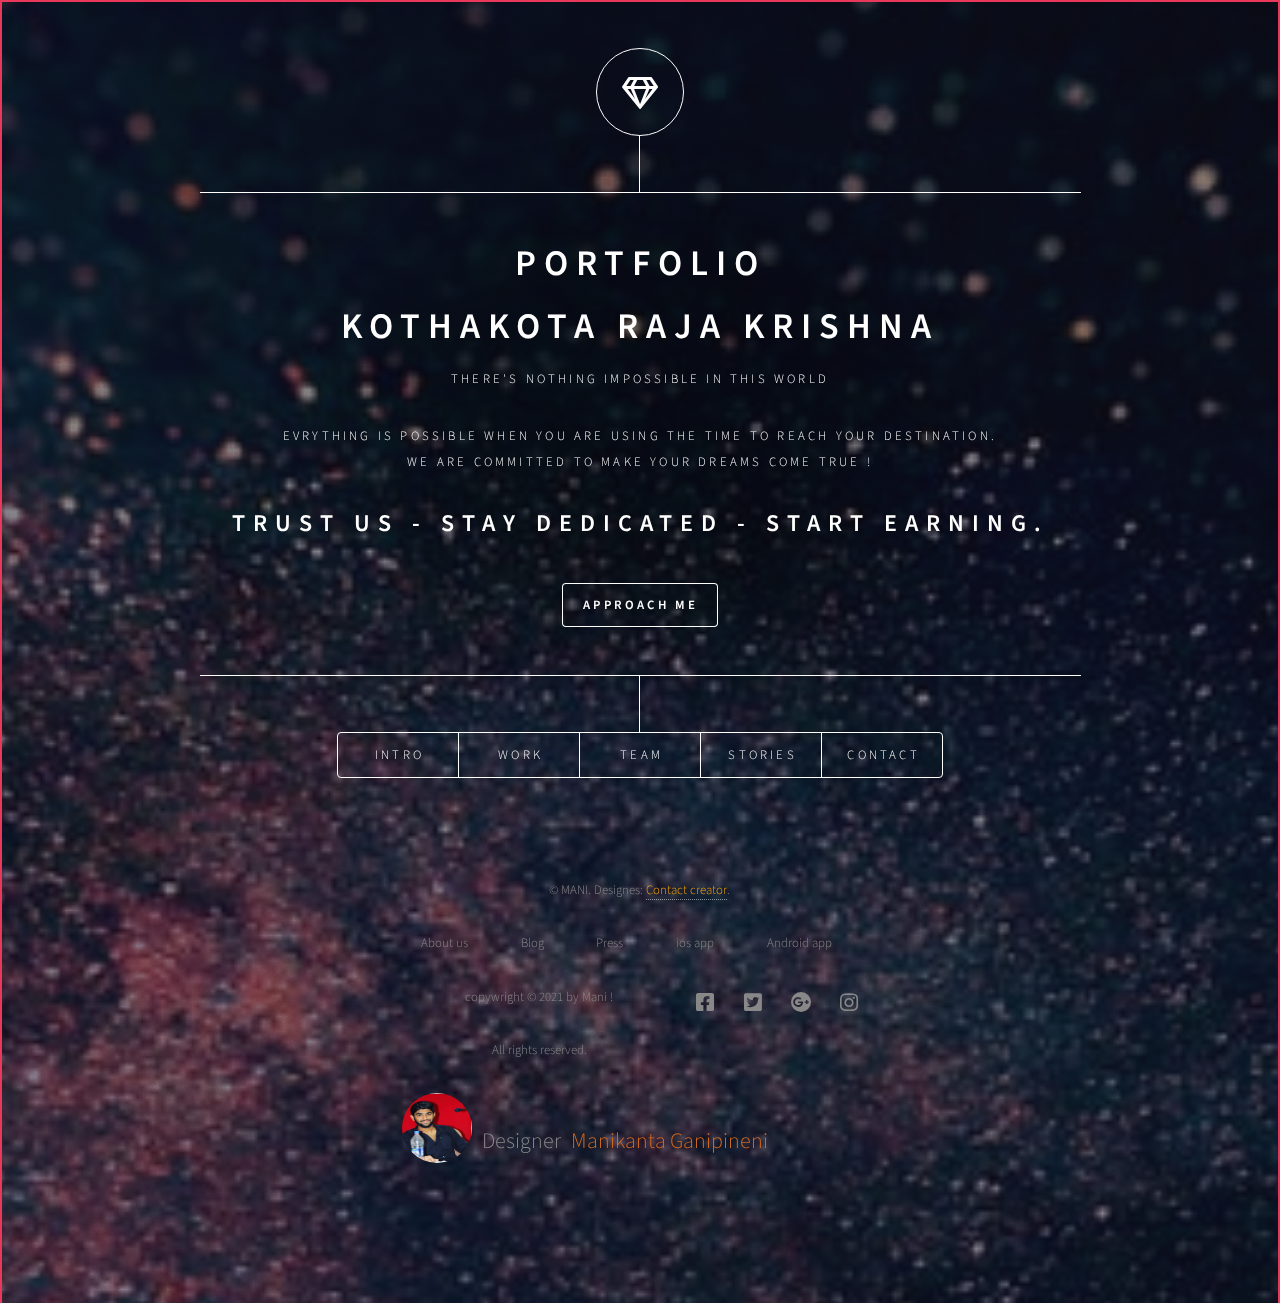
==== commit bc5eb95e: "Add files via upload" ====
--- a/index.html
+++ b/index.html
@@ -29,7 +29,7 @@
 								<h1>KOTHAKOTA RAJA KRISHNA</h1>
 								<p>There's nothing impossible in this world</p>
 								<p>Evrything is possible when you are using the time to reach your destination<!--<a href="#"><STRONG>FIND ME</STRONG></a>-->.<br />
-									We are committed to make your dreams come true ! <br><h2>Trust us - Stay dedicated - Start earning.</h2><br><a href="https://api.whatsapp.com/send?phone=917095626390" target="_blank"><STRONG>APPROACH ME</STRONG></a></p>
+									We are committed to make your dreams come true ! <br><h2>Trust us - Stay dedicated - Start earning.</h2><br><a class="button" href="https://api.whatsapp.com/send?phone=917095626390" target="_blank"><STRONG>APPROACH ME</STRONG></a></p>
 							</div>
 						</div>
 						<nav>
@@ -52,7 +52,7 @@
 							<article id="intro">
 								<h2 class="major">Intro</h2>
 								<span class="image main"><img src="images/intro.jpg" alt="" /></span>
-								<p>The purpose of this Portfolio is to explain how  <strong> Shadow Consultancy</strong>  will assist you to get a fixed job in a short span of 2 Weeks. We can't change the direction of your wind we can adjust your sails to reach our destination. Trust - Dedicate - Earn. &nbsp &nbsp<a href="#work"><STRONG> NEXT</STRONG></a>.</p>
+								<p>The purpose of this Portfolio is to explain how  <strong> Shadow Consultancy</strong>  will assist you to get a fixed job in a short span of 2 Weeks. We can't change the direction of your wind we can adjust your sails to reach our destination. Trust - Dedicate - Earn. &nbsp &nbsp &nbsp &nbsp &nbsp&nbsp&nbsp &nbsp &nbsp &nbsp<a href="#work"><STRONG> NEXT</STRONG></a>&nbsp &nbsp <a href="home.html"><strong> PREVIOUS </STRONG></a>.</p>
                                   <h3>KOTHAKOTA RAJA KRISHNA</h3>
 							</article>
 
@@ -63,7 +63,7 @@
 								<p>We make your goal, Join us today</p>
 									<p>Don't be worried about unemployment when you are ready to learn.</p>
 
-									<p>Task Plan will be sent to Mail .&nbsp &nbsp <a href="#Team"> NEXT</a></p>
+									<p>Task Plan will be sent to Mail .&nbsp &nbsp <a href="#Team"> NEXT</a> &nbsp &nbsp &nbsp &nbsp  <a href="#intro"> PREVIOUS</a> </p>
 
 							</article>
 
@@ -71,10 +71,11 @@
 							<article id="Team">
 								<h2 class="major">Team</h2>
 								<span class="image main"><img src="images/team.jpg" alt="" /></span>
-								<h3>"Great things are always done by a Great Team"</h3>
+								<h3><strong>"Great things are always done by a Great Team"</strong></h3>
 								<p> <h3>K.Raja Krishna </h3> - Team Leader & Traine</p>
-								<p> <h3>G.Mani Kanta   </h3> - Desiner</p>
-								<p> <h3>P.Lalasa  </h3> - HR Traine <br>&nbsp&nbsp&nbsp&nbsp&nbsp&nbsp&nbsp&nbsp&nbsp&nbsp&nbsp&nbsp&nbsp&nbsp&nbsp&nbsp&nbsp&nbsp&nbsp&nbsp&nbsp&nbsp&nbsp&nbsp&nbsp&nbsp&nbsp&nbsp&nbsp&nbsp&nbsp&nbsp&nbsp&nbsp&nbsp&nbsp&nbsp&nbsp&nbsp&nbsp&nbsp&nbsp&nbsp&nbsp&nbsp&nbsp&nbsp&nbsp&nbsp&nbsp&nbsp&nbsp&nbsp&nbsp&nbsp&nbsp&nbsp&nbsp&nbsp&nbsp&nbsp&nbsp&nbsp&nbsp&nbsp&nbsp&nbsp&nbsp&nbsp&nbsp&nbsp&nbsp&nbsp&nbsp&nbsp&nbsp&nbsp&nbsp&nbsp&nbsp&nbsp&nbsp&nbsp&nbsp<a href="#Stories">NEXT</a></p>
+								<p> <h3>G.Mani Kanta   </h3> - Designer</p>
+								<p> <h3>T.Yaswanth reddy  </h3> - Owner & Director</p>
+								<p> <h3>P.Lalasa  </h3> - HR Traine <br>&nbsp&nbsp&nbsp&nbsp&nbsp&nbsp&nbsp&nbsp&nbsp&nbsp&nbsp&nbsp&nbsp&nbsp&nbsp&nbsp&nbsp&nbsp&nbsp&nbsp&nbsp&nbsp&nbsp&nbsp&nbsp&nbsp&nbsp&nbsp&nbsp&nbsp&nbsp&nbsp&nbsp&nbsp&nbsp&nbsp&nbsp&nbsp&nbsp&nbsp&nbsp&nbsp&nbsp&nbsp&nbsp&nbsp&nbsp&nbsp&nbsp&nbsp&nbsp&nbsp&nbsp&nbsp&nbsp&nbsp&nbsp&nbsp&nbsp&nbsp&nbsp&nbsp&nbsp&nbsp&nbsp&nbsp&nbsp&nbsp&nbsp&nbsp&nbsp&nbsp&nbsp<a href="#Stories">NEXT</a> &nbsp&nbsp&nbsp&nbsp<a href="#work">PREVIOUS</a></p>
 
 
 							</article>
@@ -85,7 +86,7 @@
 							<span class="image main"><img src="images/sucess.jpg" alt="" /></span>
 							<h3>" Our Successful Stories "</h3>
 							<p><h3>T.Arun Sai </h3>- 10Lac Package </p>
-							<p><h3>G.Ameen </h3> - 7Lac package <br>&nbsp&nbsp&nbsp&nbsp&nbsp&nbsp&nbsp&nbsp&nbsp&nbsp&nbsp&nbsp&nbsp&nbsp&nbsp&nbsp&nbsp&nbsp&nbsp&nbsp&nbsp&nbsp&nbsp&nbsp&nbsp&nbsp&nbsp&nbsp&nbsp&nbsp&nbsp&nbsp&nbsp&nbsp&nbsp&nbsp&nbsp&nbsp&nbsp&nbsp&nbsp&nbsp&nbsp&nbsp&nbsp&nbsp&nbsp&nbsp&nbsp&nbsp&nbsp&nbsp&nbsp&nbsp&nbsp&nbsp&nbsp&nbsp&nbsp&nbsp&nbsp&nbsp&nbsp&nbsp&nbsp&nbsp&nbsp&nbsp&nbsp&nbsp&nbsp&nbsp&nbsp&nbsp&nbsp&nbsp&nbsp&nbsp&nbsp&nbsp&nbsp&nbsp&nbsp&nbsp <a href="#contact"> NEXT</a></p>
+							<p><h3>G.Ameen </h3> - 7Lac package <br>&nbsp&nbsp&nbsp&nbsp&nbsp&nbsp&nbsp&nbsp&nbsp&nbsp&nbsp&nbsp&nbsp&nbsp&nbsp&nbsp&nbsp&nbsp&nbsp&nbsp&nbsp&nbsp&nbsp&nbsp&nbsp&nbsp&nbsp&nbsp&nbsp&nbsp&nbsp&nbsp&nbsp&nbsp&nbsp&nbsp&nbsp&nbsp&nbsp&nbsp&nbsp&nbsp&nbsp&nbsp&nbsp&nbsp&nbsp&nbsp&nbsp&nbsp&nbsp&nbsp&nbsp&nbsp&nbsp&nbsp&nbsp&nbsp&nbsp&nbsp&nbsp&nbsp&nbsp&nbsp&nbsp&nbsp&nbsp&nbsp&nbsp&nbsp&nbsp&nbsp <a href="#contact"> NEXT</a>&nbsp&nbsp&nbsp&nbsp<a href="#Team"> PREVIOUS</a></p>
 
 
 
--- a/assets/css/main.css
+++ b/assets/css/main.css
@@ -1687,9 +1687,11 @@
 /* ----------------------------------------------------------------------*/
 
 footer {
-	background-color: #333;
+	/*background-color: #333;*/
 	padding: 72px;
 	font-size: 80%;
+	opacity: 1; // Leave this as 1
+background-color: rgba(0,0,0,0.6);
 
 
 }
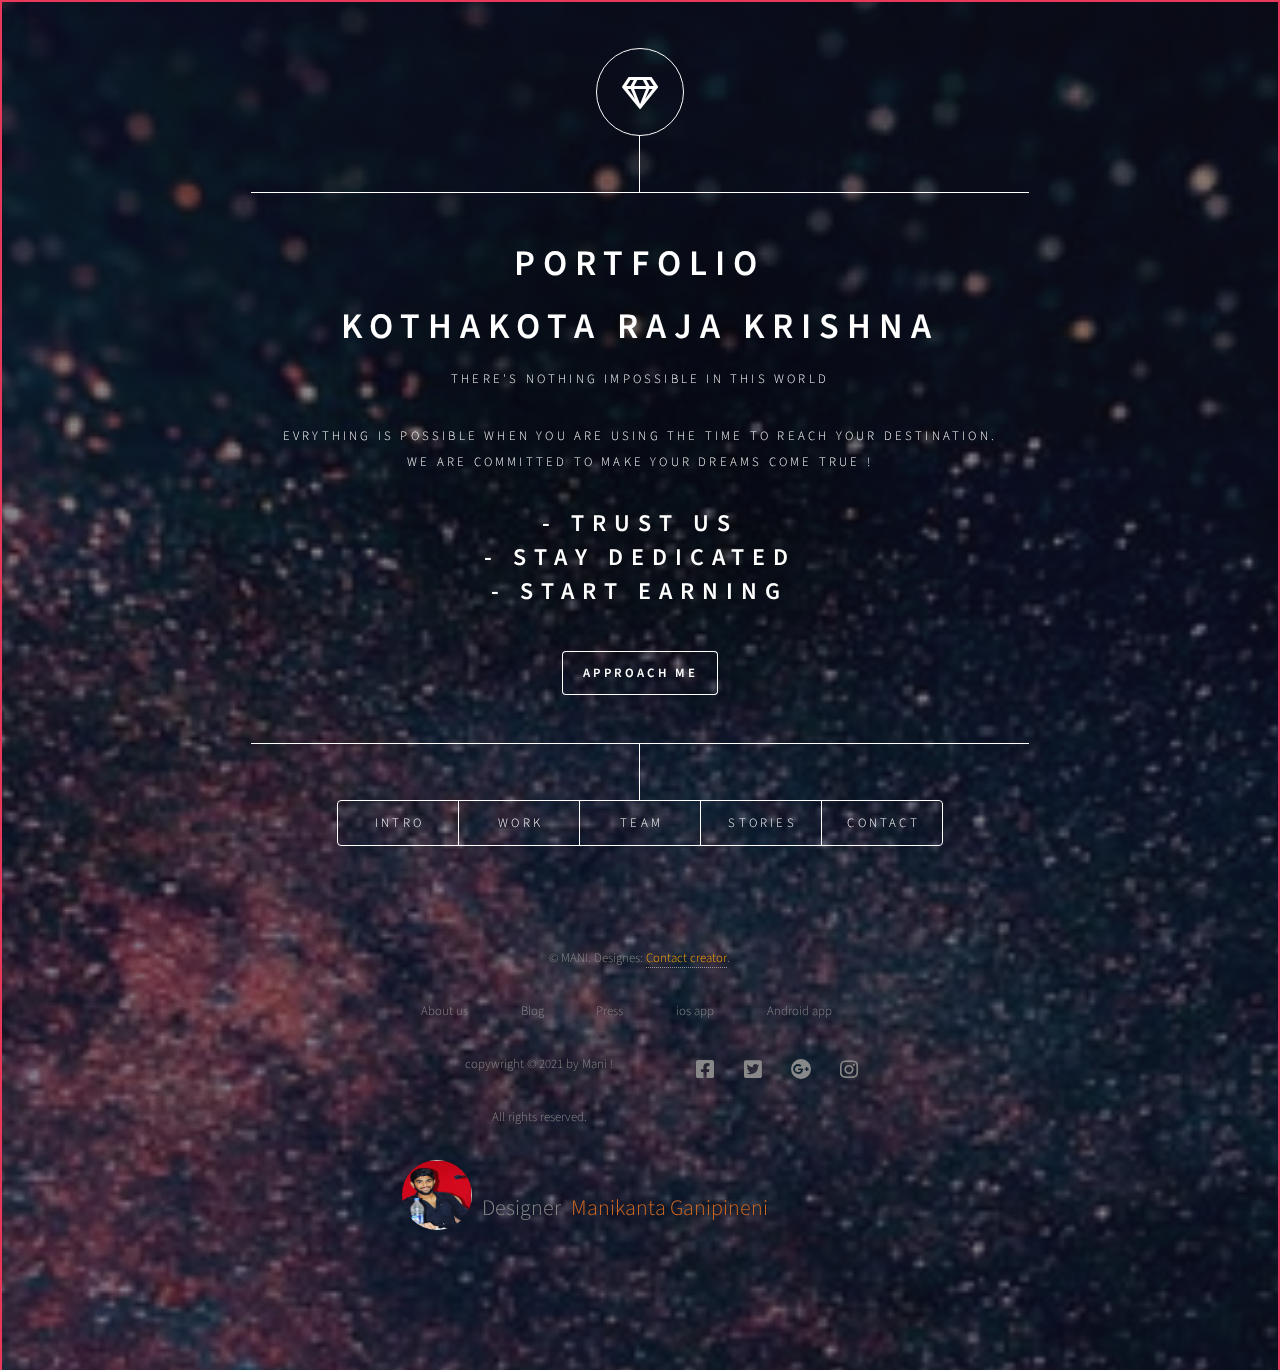
==== commit d0f43e8e: "Add files via upload" ====
--- a/index.html
+++ b/index.html
@@ -29,7 +29,7 @@
 								<h1>KOTHAKOTA RAJA KRISHNA</h1>
 								<p>There's nothing impossible in this world</p>
 								<p>Evrything is possible when you are using the time to reach your destination<!--<a href="#"><STRONG>FIND ME</STRONG></a>-->.<br />
-									We are committed to make your dreams come true ! <br><h2>Trust us - Stay dedicated - Start earning.</h2><br><a class="button" href="https://api.whatsapp.com/send?phone=917095626390" target="_blank"><STRONG>APPROACH ME</STRONG></a></p>
+									We are committed to make your dreams come true ! <br><h2> - Trust us <br>- Stay dedicated <br> - Start earning</h2><br><a class="button" href="https://api.whatsapp.com/send?phone=917095626390" target="_blank"><STRONG>APPROACH ME</STRONG></a></p>
 							</div>
 						</div>
 						<nav>
@@ -52,8 +52,8 @@
 							<article id="intro">
 								<h2 class="major">Intro</h2>
 								<span class="image main"><img src="images/intro.jpg" alt="" /></span>
-								<p>The purpose of this Portfolio is to explain how  <strong> Shadow Consultancy</strong>  will assist you to get a fixed job in a short span of 2 Weeks. We can't change the direction of your wind we can adjust your sails to reach our destination. Trust - Dedicate - Earn. &nbsp &nbsp &nbsp &nbsp &nbsp&nbsp&nbsp &nbsp &nbsp &nbsp<a href="#work"><STRONG> NEXT</STRONG></a>&nbsp &nbsp <a href="home.html"><strong> PREVIOUS </STRONG></a>.</p>
-                                  <h3>KOTHAKOTA RAJA KRISHNA</h3>
+								<p>The purpose of this Portfolio is to explain how  <strong>&nbsp Shadow Consultancy &nbsp </strong>  will assist you to get a fixed job in a short span of 2 Weeks. We can't change the direction of your wind we can adjust your sails to reach our destination.<h4><strong> &nbsp &nbsp &nbsp &nbsp&nbsp &nbsp &nbsp &nbsp &nbsp &nbsp &nbsp &nbsp Trust - Dedicate - Earn. </strong> </h4> <p> &nbsp &nbsp &nbsp &nbsp &nbsp&nbsp&nbsp &nbsp &nbsp &nbsp&nbsp &nbsp &nbsp &nbsp&nbsp &nbsp &nbsp &nbsp&nbsp &nbsp &nbsp &nbsp&nbsp &nbsp &nbsp &nbsp&nbsp &nbsp &nbsp &nbsp&nbsp &nbsp &nbsp &nbsp&nbsp &nbsp &nbsp &nbsp <a href="#work"><STRONG> NEXT</STRONG></a>&nbsp &nbsp <a href="home.html"><strong> PREVIOUS </STRONG></a> </p></p>
+                                  <h3>&copy;-KOTHAKOTA RAJA KRISHNA</h3>
 							</article>
 
 						<!-- Work -->
